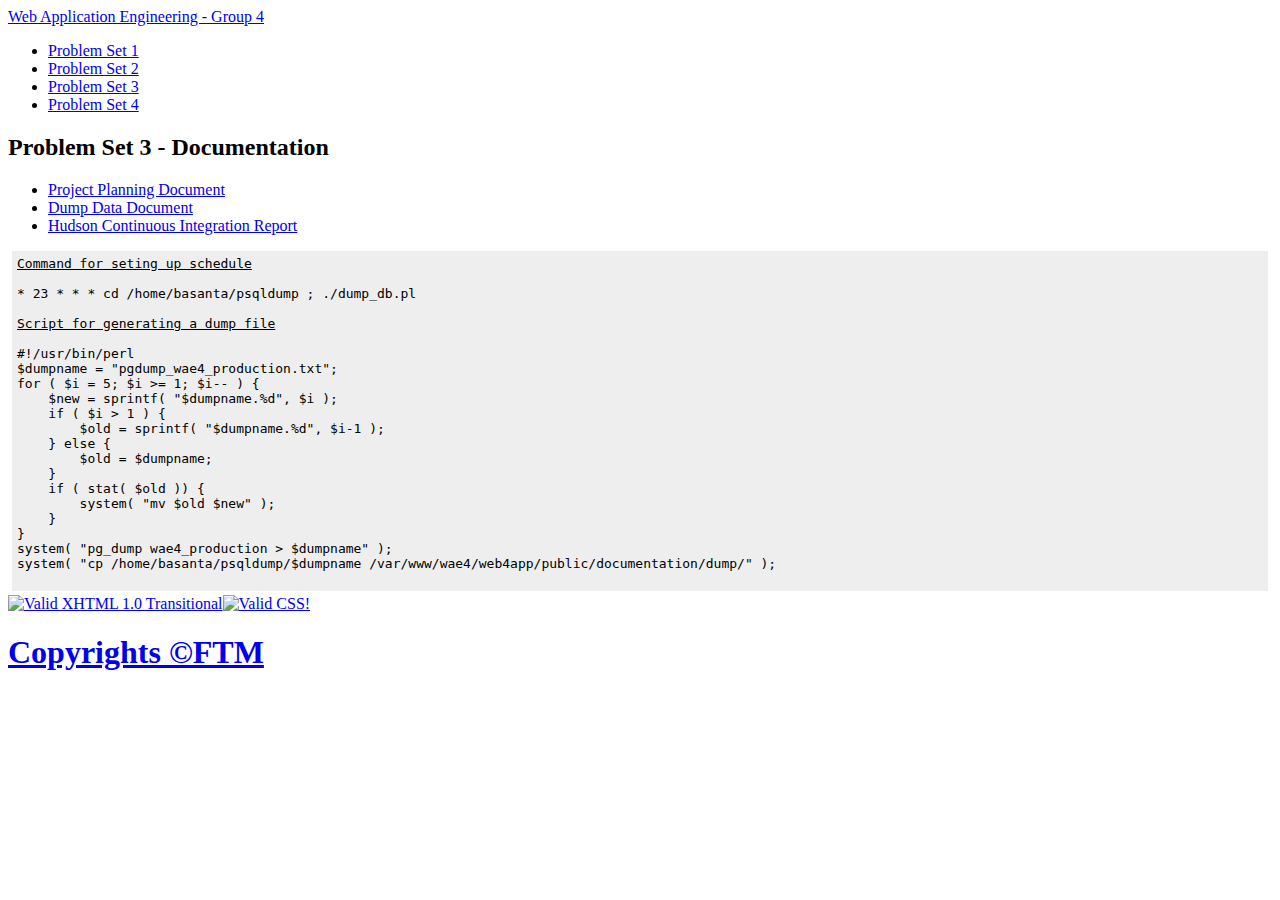
==== public/documentation/index.html @ 8f747b0c "New SVN Folder including Problem Set and User Management" ====
<!DOCTYPE html PUBLIC "-//W3C//DTD XHTML 1.0 Transitional//EN" "http://www.w3.org/TR/xhtml1/DTD/xhtml1-transitional.dtd">
<html xmlns="http://www.w3.org/1999/xhtml">
    <head>
        <title>Problem Set 3 - Documentation</title>
        <meta http-equiv="Content-Type" content="text/html; charset=utf-8" />
        <meta name="author" content="WAE Group 4" />
        <link rel="stylesheet" href="/stylesheets/touching.css" type="text/css" />
    </head>
    <body>
        <div id="container">
            <div id="banner">
                <div id='bannertitle'>
                    <a href="http://web4.cs.ait.ac.th">Web
                        Application Engineering - Group 4</a>
                </div>
            </div>
            <div id="outer">
                <div id="inner">
                    <div id="left">
                        <div class="verticalmenu">
                            <ul>
                                <li>
                                    <a href="../basics/index.php">Problem Set 1</a>
                                </li>
                                <li>
                                    <a href="../basics/">Problem Set 2</a>
                                </li>
								<li>
                                    <a href="../documentation/">Problem Set 3</a>
                                </li>
								<li>
                                    <a href="../main/">Problem Set 4</a>
                                </li>
                            </ul>
                        </div>
                    </div>
                </div>
                <div id="content">
                    <h2>Problem Set 3 - Documentation</h2>
                    <ul>
                        <li>
                            <a href="planning.html">Project Planning Document</a>
                        </li>
                        <li>
                            <a href="dump/pgdump_wae4_production.txt" target="_blank">Dump Data Document</a>
                        </li>
			<li>
                            <a href="http://web4.cs.ait.ac.th/hudsonX" target="_blank">Hudson Continuous Integration Report</a>
                        </li>
                    </ul>
                    <pre style="height:auto; padding:5px; margin:4px; background-color:#EEEEEE;"><u>Command for seting up schedule</u>

* 23 * * * cd /home/basanta/psqldump ; ./dump_db.pl

<u>Script for generating a dump file</u>

#!/usr/bin/perl
$dumpname = "pgdump_wae4_production.txt";
for ( $i = 5; $i >= 1; $i-- ) {
    $new = sprintf( "$dumpname.%d", $i );
    if ( $i > 1 ) {
        $old = sprintf( "$dumpname.%d", $i-1 );
    } else {
        $old = $dumpname;
    }
    if ( stat( $old )) {
        system( "mv $old $new" );
    }
}
system( "pg_dump wae4_production > $dumpname" );
system( "cp /home/basanta/psqldump/$dumpname /var/www/wae4/web4app/public/documentation/dump/" );
								</pre>
                </div>
                <div id="floatR">
                    <a href="http://validator.w3.org/check?uri=referer"><img style="border: 0; width: 88px; height: 31px" src="http://www.w3.org/Icons/valid-xhtml10" alt="Valid XHTML 1.0 Transitional" height="31" width="88" /></a><a href="http://jigsaw.w3.org/css-validator/check/referer"><img style="border: 0; width: 88px; height: 31px" src="http://jigsaw.w3.org/css-validator/images/vcss" alt="Valid CSS!" /></a>
                </div>
            </div>
            <div id="footer">
                <div id="floatL">
                    <h1><a href="http://freethoughts.ftmblog.com">Copyrights
                            &copy;FTM</a></h1>
                </div>
            </div>
        </div>
    </body>
</html>
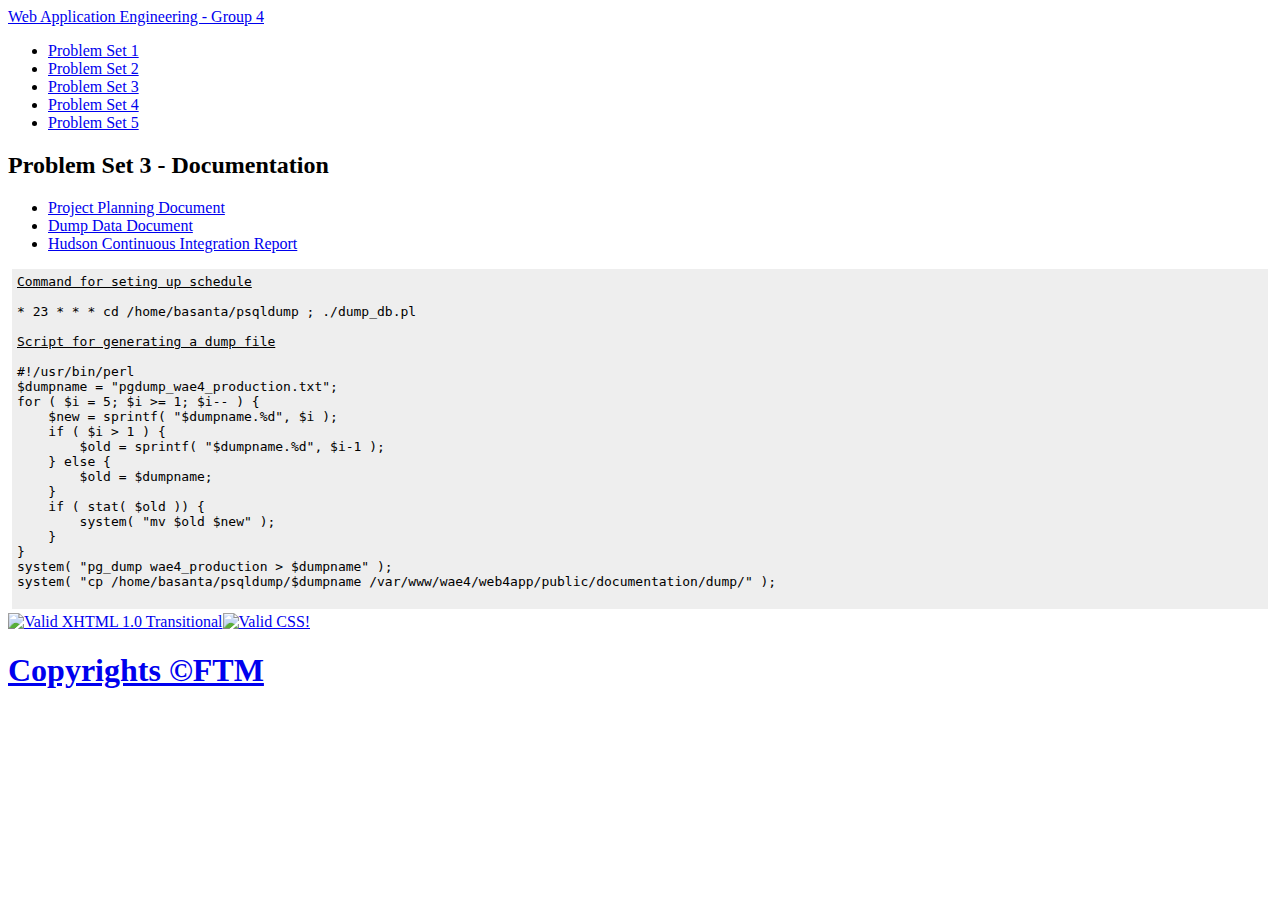
==== commit 49f97328: "Add link ps5" ====
--- a/public/documentation/index.html
+++ b/public/documentation/index.html
@@ -30,6 +30,9 @@
                                 </li>
 								<li>
                                     <a href="../main/">Problem Set 4</a>
+                                </li>
+								<li>
+                                    <a href="docs/workflowps5.html">Problem Set 5</a>
                                 </li>
                             </ul>
                         </div>
